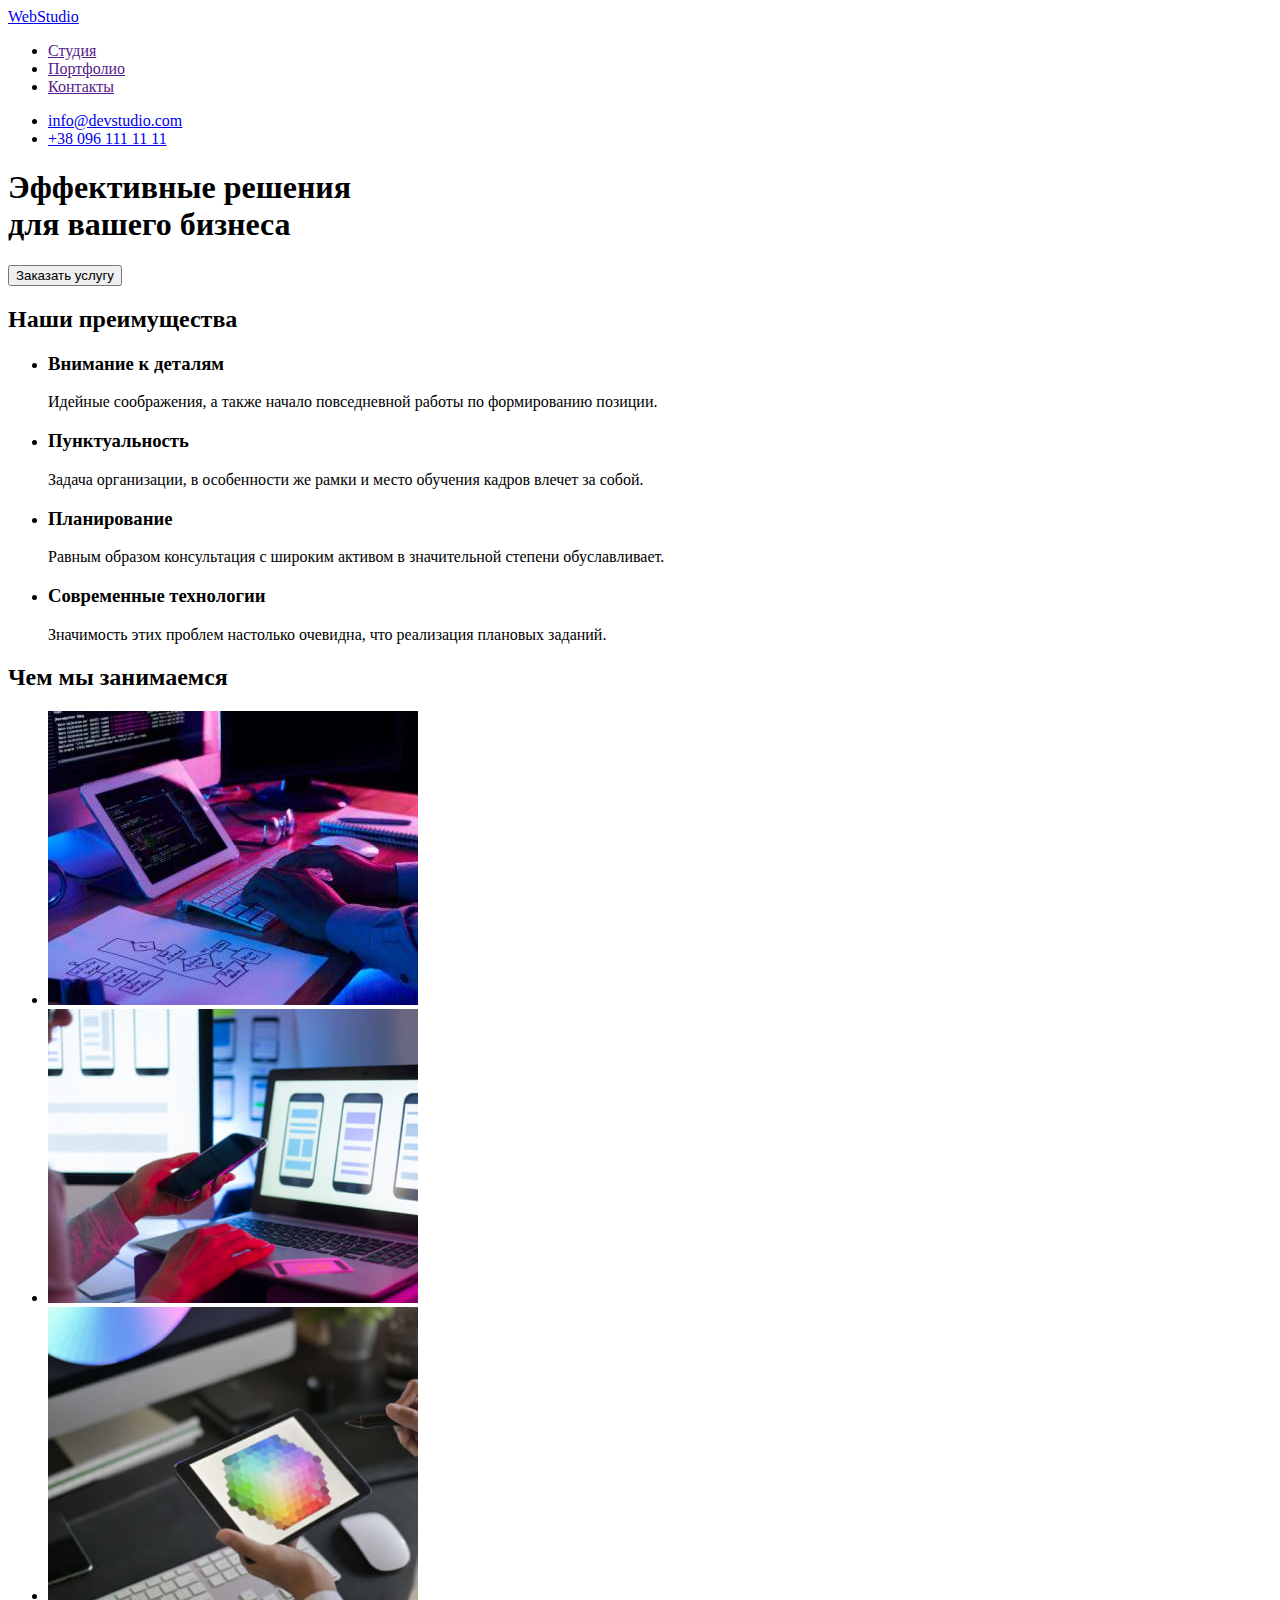
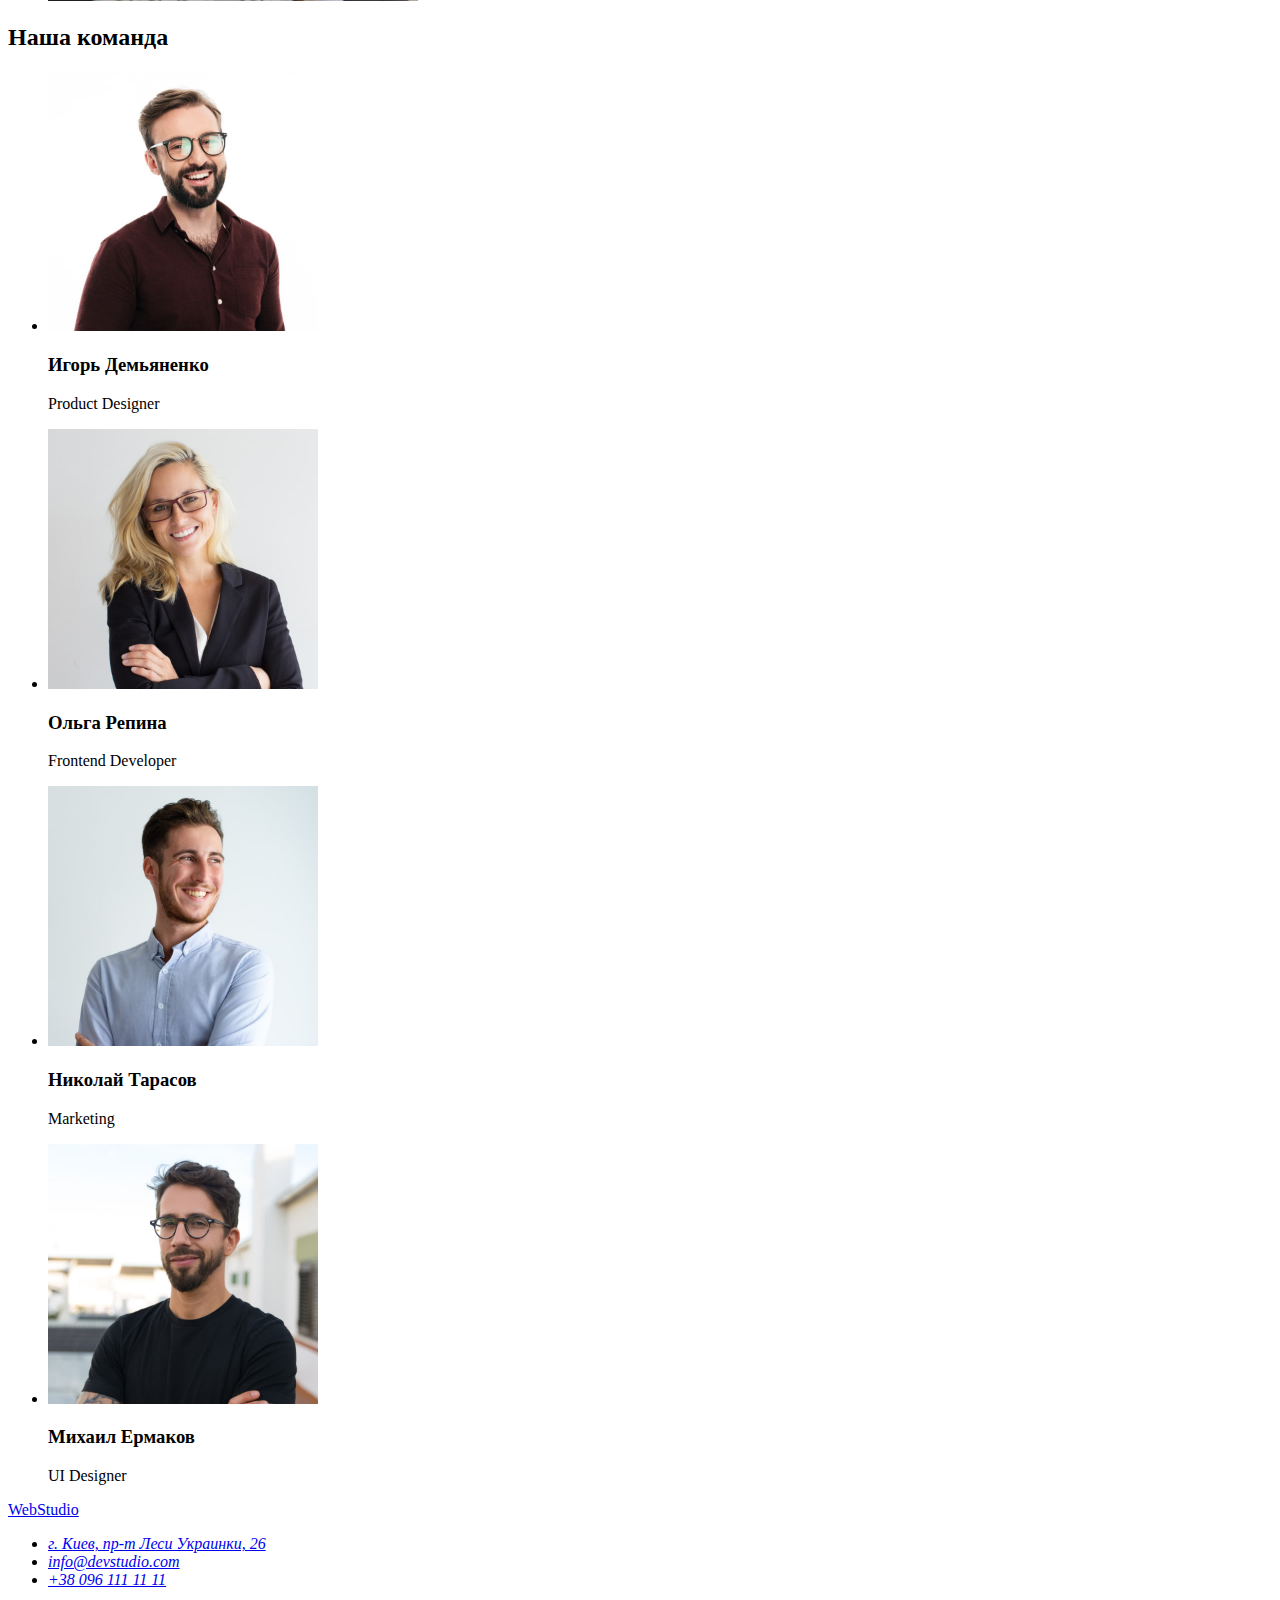
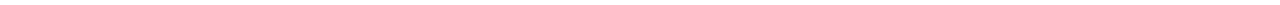
==== index.html @ e8d20535 "start" ====
<!DOCTYPE html>
<html lang="ru">
  <head>
    <meta charset="UTF-8" />
    <meta http-equiv="X-UA-Compatible" content="IE=edge" />
    <meta name="viewport" content="width=device-width, initial-scale=1.0" />
    <title>Document</title>
  </head>
  <body>
    <!--Шапка-->
    <header>
      <nav>
        <a href="/">WebStudio</a>

        <ul>
          <li><a href="">Студия</a></li>
          <li><a href="">Портфолио</a></li>
          <li><a href="">Контакты</a></li>
        </ul>
      </nav>

      <ul>
        <li><a href="mailto:info@devstudio.com">info@devstudio.com</a></li>
        <li><a href="tel:+380961111111">+38 096 111 11 11</a></li>
      </ul>
    </header>

    <main>
      <!--Эффективные решения для вашего бизнеса-->
      <section>
        <h1>
          Эффективные решения <br />
          для вашего бизнеса
        </h1>
        <button type="button">Заказать услугу</button>
      </section>

      <!--Внимание к деталям\Пунктуальность\Планирование\Современные технологии\-->
      <section>
        <h2>Наши преимущества</h2>
        <!--!!!Этого нет на макете!!!-->
        <ul>
          <li>
            <h3>Внимание к деталям</h3>
            <p>
              Идейные соображения, а также начало повседневной работы по
              формированию позиции.
            </p>
          </li>
          <li>
            <h3>Пунктуальность</h3>
            <p>
              Задача организации, в особенности же рамки и место обучения кадров
              влечет за собой.
            </p>
          </li>
          <li>
            <h3>Планирование</h3>
            <p>
              Равным образом консультация с широким активом в значительной
              степени обуславливает.
            </p>
          </li>
          <li>
            <h3>Современные технологии</h3>
            <p>
              Значимость этих проблем настолько очевидна, что реализация
              плановых заданий.
            </p>
          </li>
        </ul>
      </section>

      <!--Чем мы занимаемся-->
      <section>
        <h2>Чем мы занимаемся</h2>
        <ul>
          <li>
            <img
              src="./images/sevicepc.jpg"
              alt="Использование современной компьютерной техники"
              width="370"
            />
          </li>
          <li>
            <img
              src="./images/servicetlf.jpg"
              alt="Использование современного телефона для рассылки сообщений через компьютер"
              width="370"
            />
          </li>
          <li>
            <img
              src="./images/servicecolors.jpg"
              alt="Круг с цветовым спектром"
              width="370"
            />
          </li>
        </ul>
      </section>

      <!--Наша команда-->
      <section>
        <h2>Наша команда</h2>

        <ul>
          <li>
            <img
              src="./images/igorproductdesigner.jpg"
              alt="Изображен Игорь Демьяненко, дизайнер, брюнет с бородой в корчневой рубашке и очках"
              width="270"
            />

            <h3>Игорь Демьяненко</h3>
            <p>Product Designer</p>
          </li>
          <li>
            <img
              src="./images/olgafrontenddeveloper.jpg"
              alt="Изображена Ольга Репина, фронтенд-разработчик, блондинка в очках"
              width="270"
            />

            <h3>Ольга Репина</h3>
            <p>Frontend Developer</p>
          </li>
          <li>
            <img
              src="./images/nikolaymarketing.jpg"
              alt="Изображен Николай Тарасов, сотрудник отдела маркетинга, молодой человек с бородой в белой рубашке"
              width="270"
            />

            <h3>Николай Тарасов</h3>
            <p>Marketing</p>
          </li>
          <li>
            <img
              src="./images/michaildesigner.jpg"
              alt="Изображен Михаил Ермаков, дизайнер, молодой человек с бородой в черной футболке"
              width="270"
            />

            <h3>Михаил Ермаков</h3>
            <p>UI Designer</p>
          </li>
        </ul>
      </section>
    </main>

    <!--Футер-->
    <footer>
      <a href="/">WebStudio</a>

      <address>
        <ul>
          <li>
            <a href="https://goo.gl/maps/nk7uNHykZLFtEG5r5"
              >г. Киев, пр-т Леси Украинки, 26</a
            >
          </li>
          <li><a href="mailto:info@devstudio.com">info@devstudio.com</a></li>
          <li><a href="tel:+380961111111">+38 096 111 11 11</a></li>
        </ul>
      </address>
    </footer>
  </body>
</html>
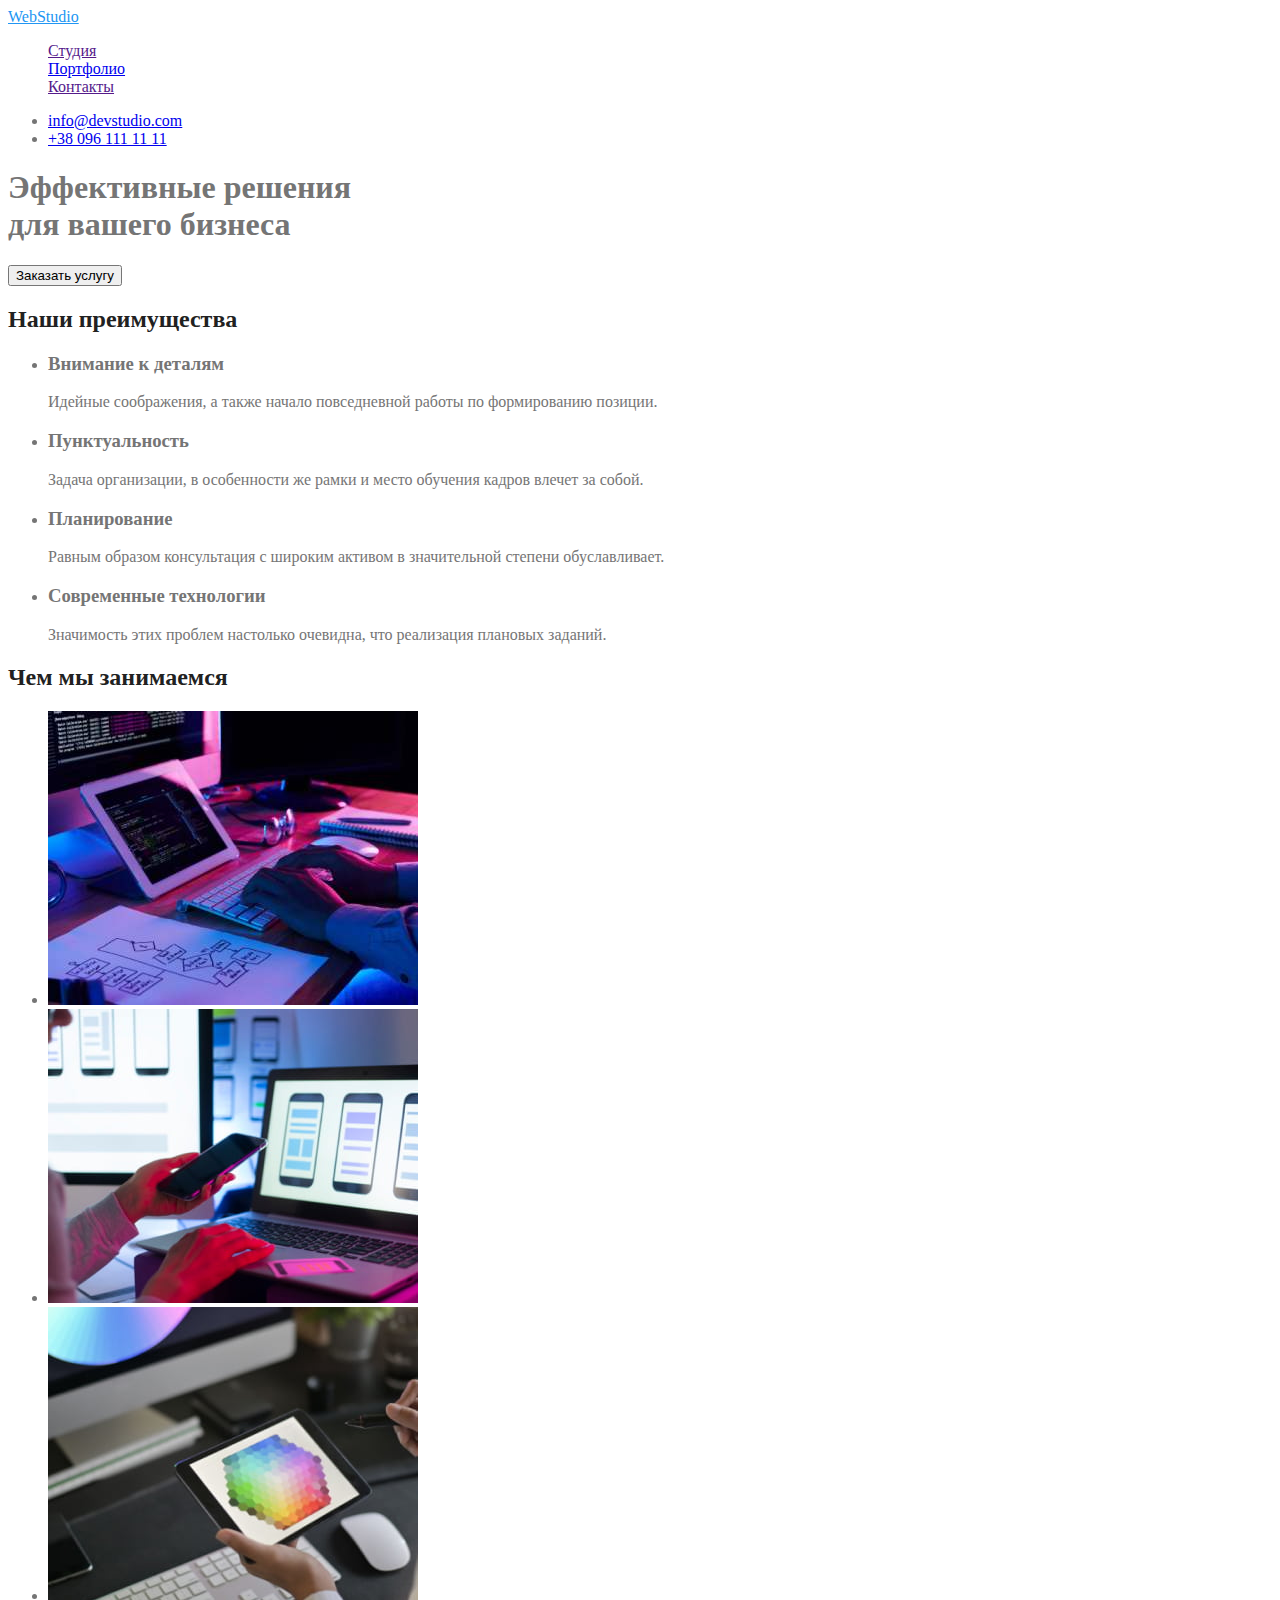
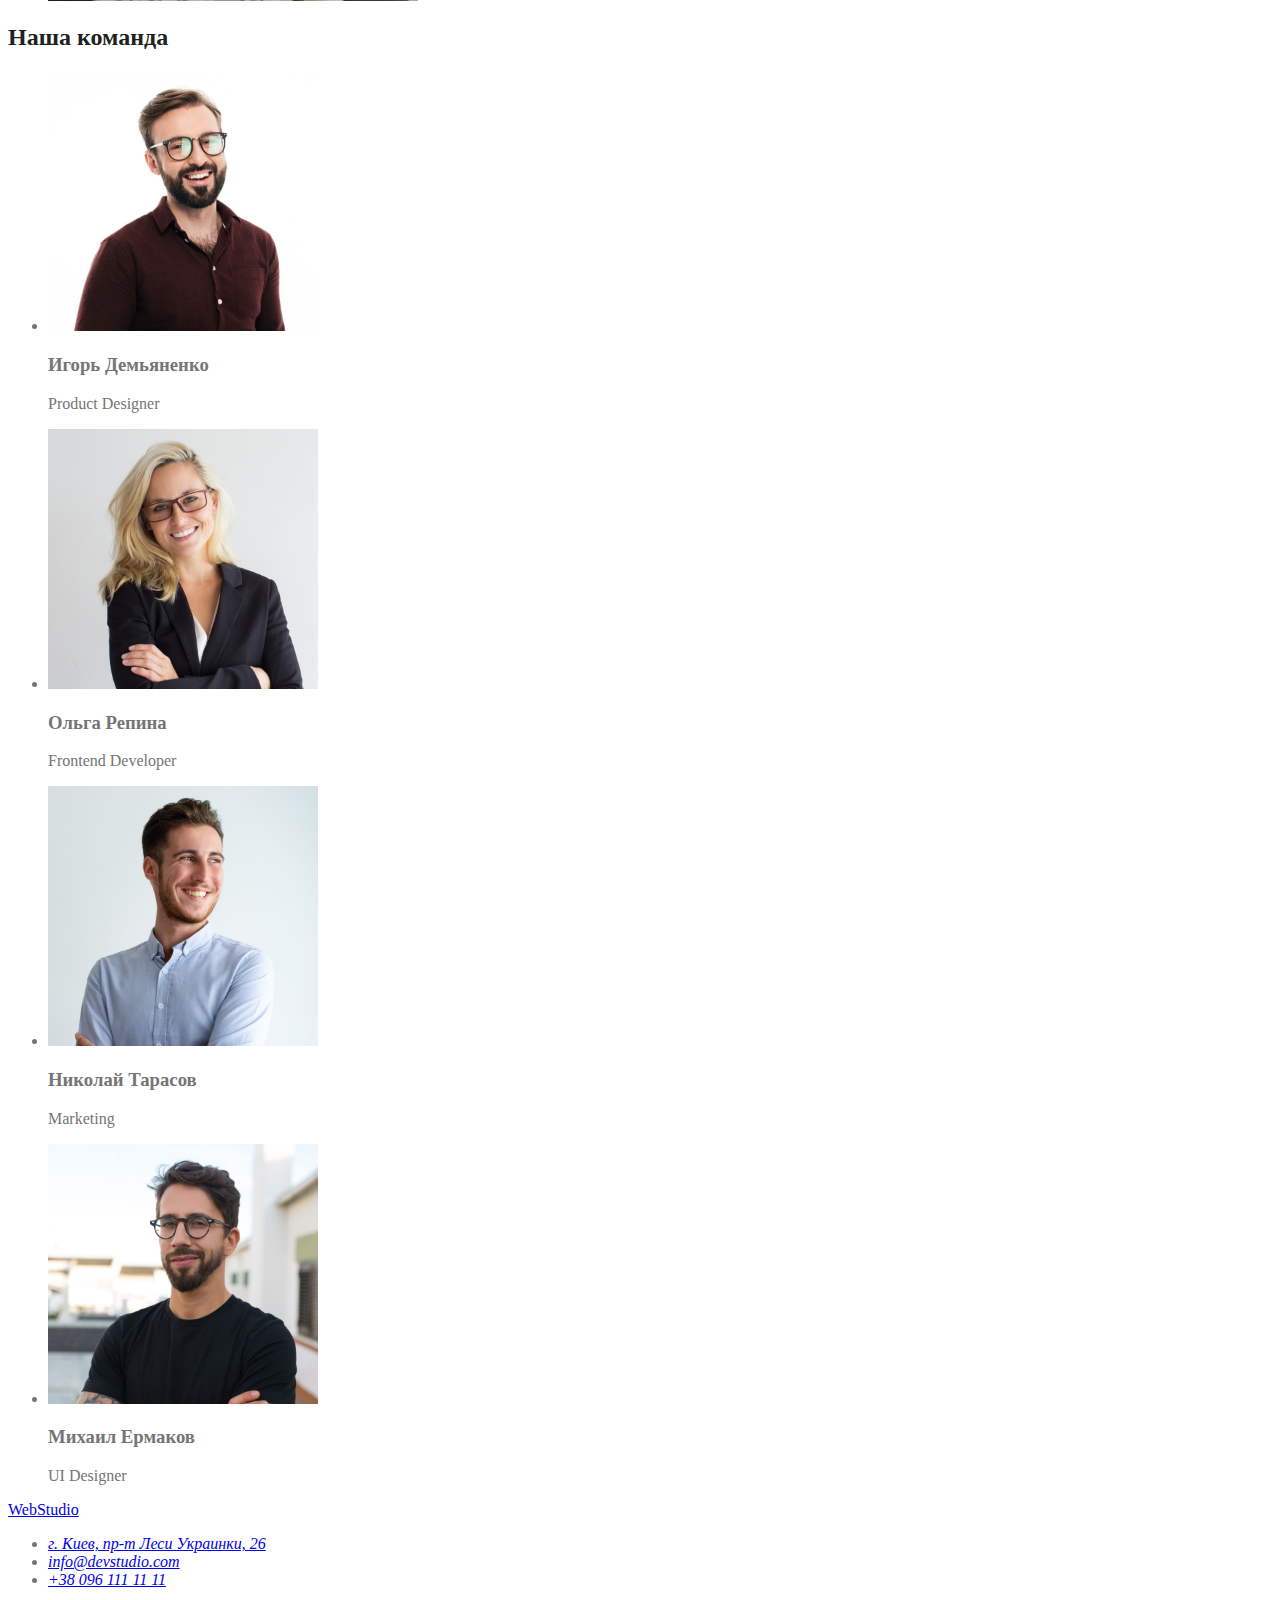
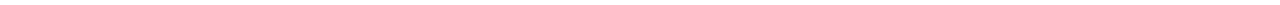
==== commit 8c456b55: "add portfolio" ====
--- a/index.html
+++ b/index.html
@@ -5,21 +5,22 @@
     <meta http-equiv="X-UA-Compatible" content="IE=edge" />
     <meta name="viewport" content="width=device-width, initial-scale=1.0" />
     <title>Document</title>
+    <link rel="stylesheet" href="./css/styless.css" />
   </head>
   <body>
     <!--Шапка-->
     <header>
       <nav>
-        <a href="/">WebStudio</a>
+        <a href="/" class="logo">WebStudio</a>
 
-        <ul>
+        <ul class="site-nav list">
           <li><a href="">Студия</a></li>
-          <li><a href="">Портфолио</a></li>
+          <li><a href="./portfolio.html" target="_blank">Портфолио</a></li>
           <li><a href="">Контакты</a></li>
         </ul>
       </nav>
 
-      <ul>
+      <ul class="contact-nav">
         <li><a href="mailto:info@devstudio.com">info@devstudio.com</a></li>
         <li><a href="tel:+380961111111">+38 096 111 11 11</a></li>
       </ul>
@@ -35,9 +36,10 @@
         <button type="button">Заказать услугу</button>
       </section>
 
-      <!--Внимание к деталям\Пунктуальность\Планирование\Современные технологии\-->
-      <section>
-        <h2>Наши преимущества</h2>
+      <!--Внимание к деталям\Пунктуальность\Планирование\Современные технологии
+        Наши преимущества\-->
+      <section class="section">
+        <h2 class="section-title">Наши преимущества</h2>
         <!--!!!Этого нет на макете!!!-->
         <ul>
           <li>
@@ -72,8 +74,8 @@
       </section>
 
       <!--Чем мы занимаемся-->
-      <section>
-        <h2>Чем мы занимаемся</h2>
+      <section class="section">
+        <h2 class="section-title">Чем мы занимаемся</h2>
         <ul>
           <li>
             <img
@@ -100,8 +102,8 @@
       </section>
 
       <!--Наша команда-->
-      <section>
-        <h2>Наша команда</h2>
+      <section class="section">
+        <h2 class="section-title">Наша команда</h2>
 
         <ul>
           <li>
--- a/css/styless.css
+++ b/css/styless.css
@@ -0,0 +1,30 @@
+body {
+  background-color: #ffffff;
+  color: #757575;
+}
+/*Шапка */
+.logo {
+  color: #2196f3;
+}
+.list {
+  list-style: none;
+}
+
+/*Main*/
+.section-title {
+  color: #212121;
+}
+/*основные шрифты 
+
+h1 #FFFFFF
+blue #2196F3
+
+ h3 background: #212121;
+text background: #757575; 
+
+h2 #757575
+h2 #757575
+names #757575
+position #757575
+
+*/
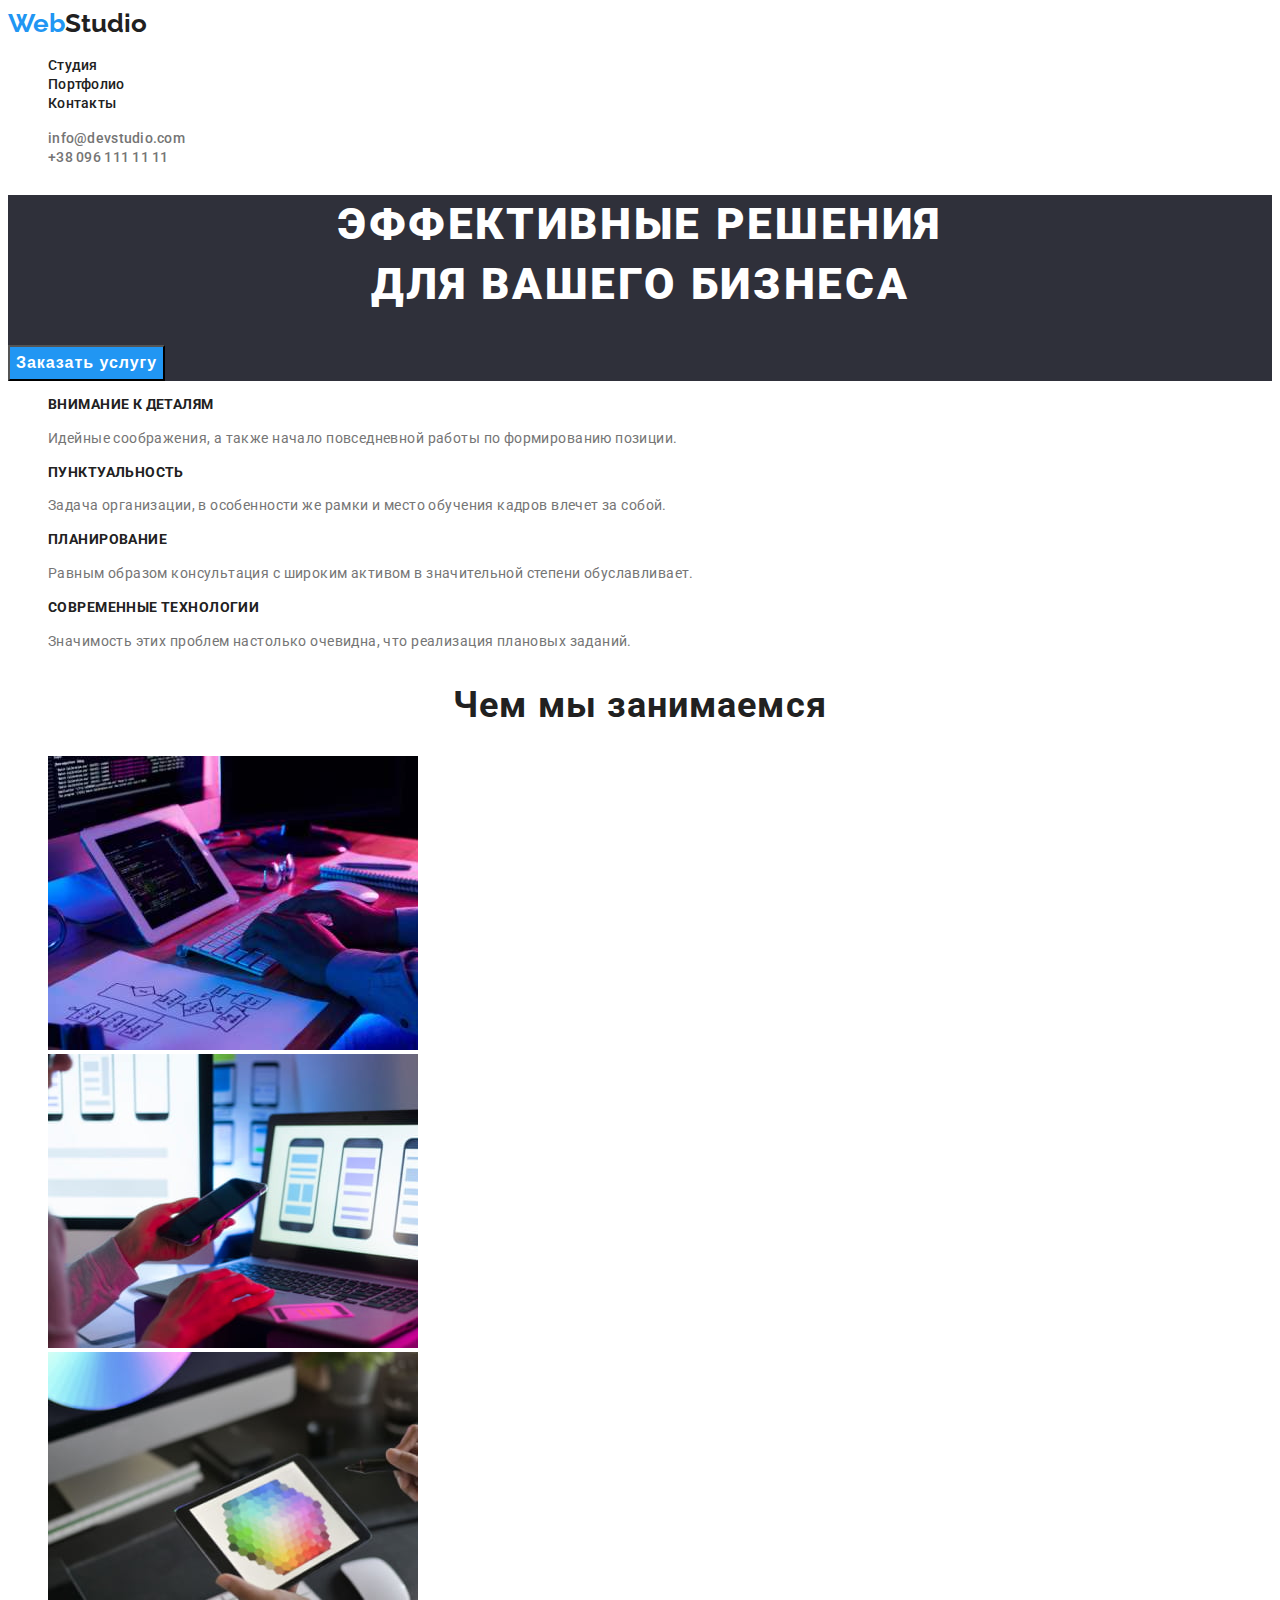
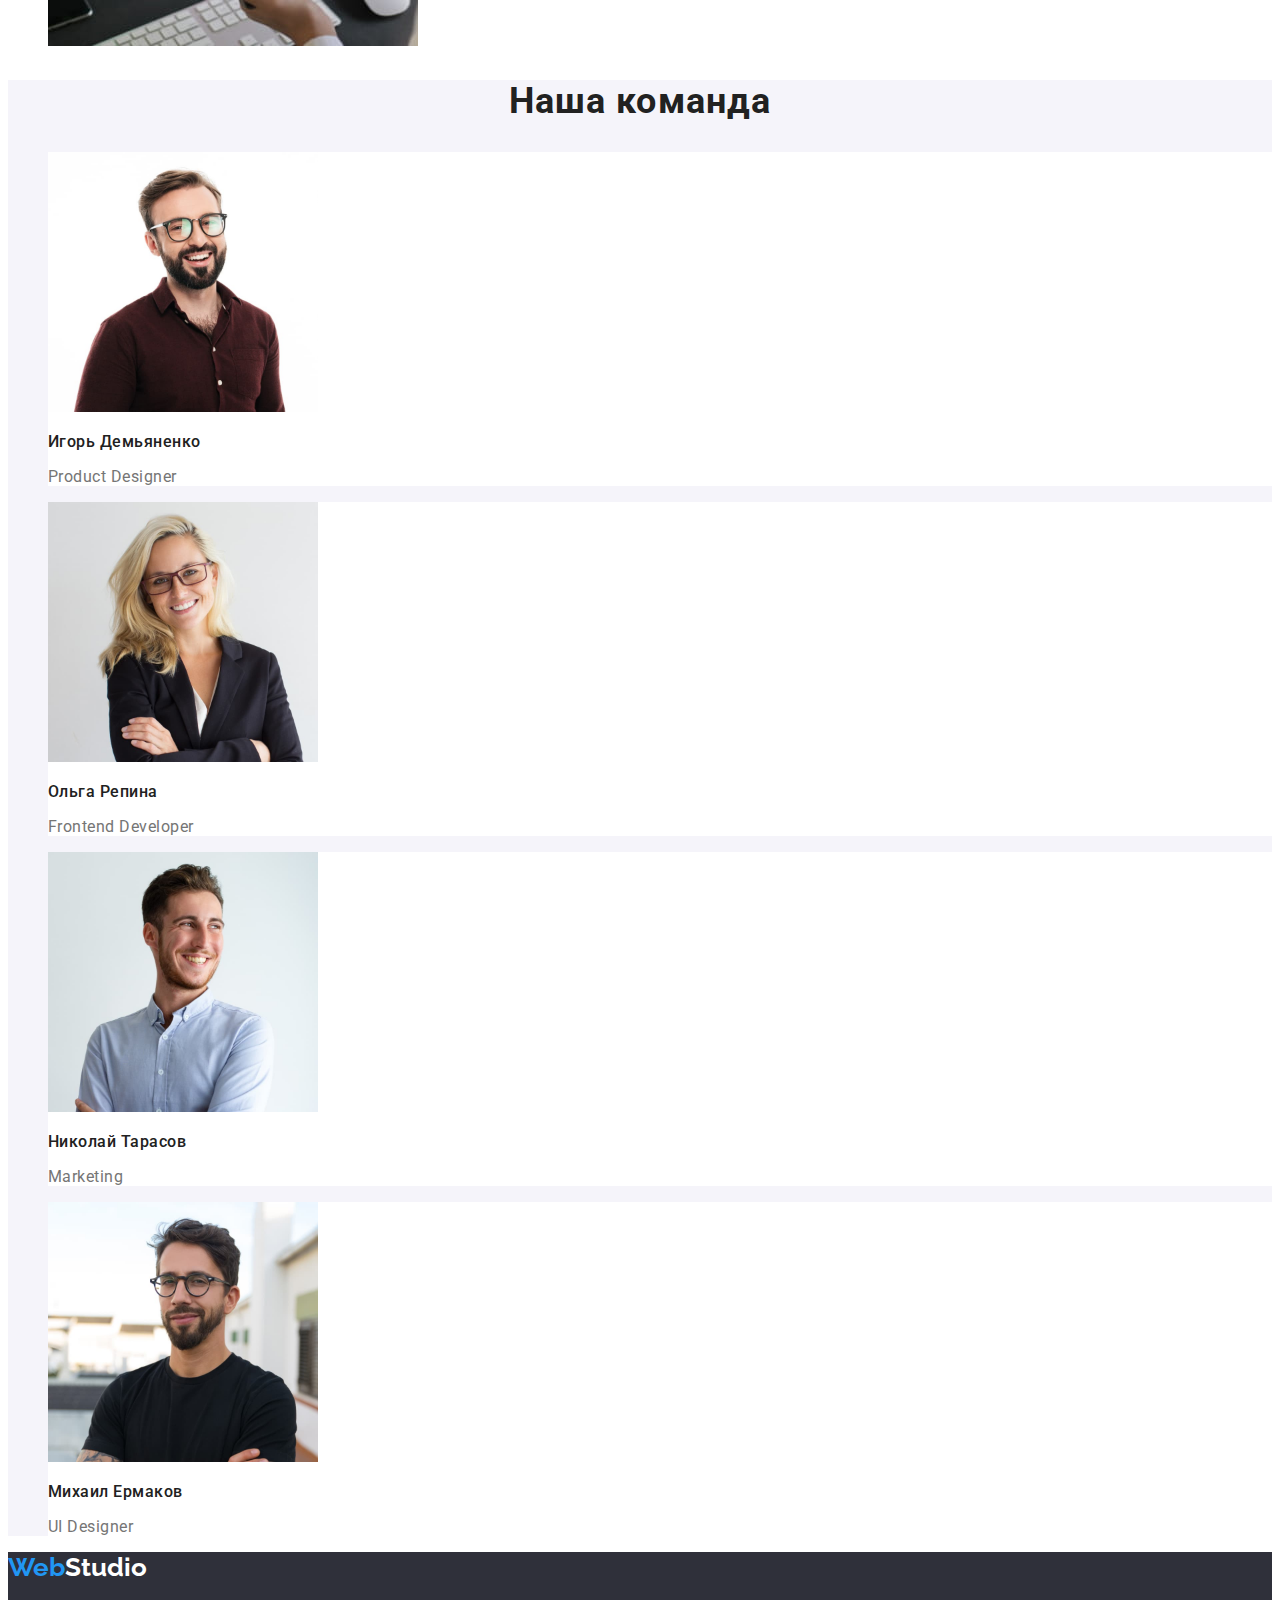
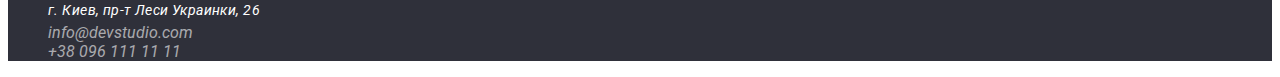
==== commit 947d90af: "add styles" ====
--- a/index.html
+++ b/index.html
@@ -4,79 +4,100 @@
     <meta charset="UTF-8" />
     <meta http-equiv="X-UA-Compatible" content="IE=edge" />
     <meta name="viewport" content="width=device-width, initial-scale=1.0" />
-    <title>Document</title>
-    <link rel="stylesheet" href="./css/styless.css" />
+    <title>WebStudio</title>
+    <link rel="preconnect" href="https://fonts.googleapis.com" />
+    <link rel="preconnect" href="https://fonts.gstatic.com" crossorigin />
+    <link
+      href="https://fonts.googleapis.com/css2?family=Raleway:wght@700&family=Roboto:wght@400;500;700;900&display=swap"
+      rel="stylesheet"
+    />
+    <link rel="stylesheet" href="./css/styles.css" />
   </head>
   <body>
     <!--Шапка-->
-    <header>
+    <header class="header">
       <nav>
-        <a href="/" class="logo">WebStudio</a>
+        <a href="/" class="logo link"
+          >Web<span class="header-logo-accent">Studio</span></a
+        >
 
-        <ul class="site-nav list">
-          <li><a href="">Студия</a></li>
-          <li><a href="./portfolio.html" target="_blank">Портфолио</a></li>
-          <li><a href="">Контакты</a></li>
+        <ul class="header-nav list">
+          <li><a class="header-nav-link link" href="">Студия</a></li>
+          <li>
+            <a class="header-nav-link link" href="./portfolio.html" target="_blank"
+              >Портфолио</a
+            >
+          </li>
+          <li><a class="header-nav-link link" href="">Контакты</a></li>
         </ul>
       </nav>
 
-      <ul class="contact-nav">
-        <li><a href="mailto:info@devstudio.com">info@devstudio.com</a></li>
-        <li><a href="tel:+380961111111">+38 096 111 11 11</a></li>
+      <ul class="header-contact list">
+        <li>
+          <a class="header-contact-link link" href="mailto:info@devstudio.com"
+            >info@devstudio.com</a
+          >
+        </li>
+        <li>
+          <a class="header-contact-link link" href="tel:+380961111111"
+            >+38 096 111 11 11</a
+          >
+        </li>
       </ul>
     </header>
 
     <main>
       <!--Эффективные решения для вашего бизнеса-->
-      <section>
-        <h1>
+      <section class="hero">
+        <h1 class="hero-title">
           Эффективные решения <br />
           для вашего бизнеса
         </h1>
-        <button type="button">Заказать услугу</button>
+        <button class="hero-button" type="button">Заказать услугу</button>
       </section>
 
       <!--Внимание к деталям\Пунктуальность\Планирование\Современные технологии
         Наши преимущества\-->
-      <section class="section">
-        <h2 class="section-title">Наши преимущества</h2>
-        <!--!!!Этого нет на макете!!!-->
-        <ul>
-          <li>
-            <h3>Внимание к деталям</h3>
-            <p>
+      <section class="benefits">
+        <!--Скрыла название заголовка секции с помощью hidden-->
+        <h2 class="benefits-h" hidden>Наши преимущества</h2>
+        
+        <ul class="benefits-list list">
+          <li class="benefits-item">
+            <h3 class="benefits-title">Внимание к деталям</h3>
+            <p class="benefits-text">
               Идейные соображения, а также начало повседневной работы по
               формированию позиции.
             </p>
           </li>
-          <li>
-            <h3>Пунктуальность</h3>
-            <p>
+          <li class="benefits-item">
+            <h3 class="benefits-title">Пунктуальность</h3>
+            <p class="benefits-text">
               Задача организации, в особенности же рамки и место обучения кадров
               влечет за собой.
             </p>
           </li>
-          <li>
-            <h3>Планирование</h3>
-            <p>
+          <li class="benefits-item">
+            <h3 class="benefits-title">Планирование</h3>
+            <p class="benefits-text">
               Равным образом консультация с широким активом в значительной
               степени обуславливает.
             </p>
           </li>
-          <li>
-            <h3>Современные технологии</h3>
-            <p>
+          <liclass="benefits-item">
+            <h3 class="benefits-title">Современные технологии</h3>
+            <p class="benefits-text">
               Значимость этих проблем настолько очевидна, что реализация
               плановых заданий.
             </p>
-          </li>
+          </liclass=>
         </ul>
       </section>
 
       <!--Чем мы занимаемся-->
-      <section class="section">
-        <h2 class="section-title">Чем мы занимаемся</h2>
-        <ul>
+      <section class="work">
+        <h2 class="work-title">Чем мы занимаемся</h2>
+        <ul class="work-list list">
           <li>
             <img
               src="./images/sevicepc.jpg"
@@ -102,67 +123,75 @@
       </section>
 
       <!--Наша команда-->
-      <section class="section">
-        <h2 class="section-title">Наша команда</h2>
+      <section class="employees">
+        <h2 class="employees-title">Наша команда</h2>
 
-        <ul>
-          <li>
+        <ul class="employees-list list">
+          <li class="employees-item">
             <img
               src="./images/igorproductdesigner.jpg"
               alt="Изображен Игорь Демьяненко, дизайнер, брюнет с бородой в корчневой рубашке и очках"
               width="270"
             />
 
-            <h3>Игорь Демьяненко</h3>
-            <p>Product Designer</p>
+            <h3 class="employees-name">Игорь Демьяненко</h3>
+            <p class="employees-position">Product Designer</p>
           </li>
-          <li>
+          <li class="employees-item">
             <img
               src="./images/olgafrontenddeveloper.jpg"
               alt="Изображена Ольга Репина, фронтенд-разработчик, блондинка в очках"
               width="270"
             />
 
-            <h3>Ольга Репина</h3>
-            <p>Frontend Developer</p>
+            <h3 class="employees-name">Ольга Репина</h3>
+            <p class="employees-position">Frontend Developer</p>
           </li>
-          <li>
+          <li class="employees-item">
             <img
               src="./images/nikolaymarketing.jpg"
               alt="Изображен Николай Тарасов, сотрудник отдела маркетинга, молодой человек с бородой в белой рубашке"
               width="270"
             />
 
-            <h3>Николай Тарасов</h3>
-            <p>Marketing</p>
+            <h3 class="employees-name">Николай Тарасов</h3>
+            <p class="employees-position">Marketing</p>
           </li>
-          <li>
+          <li class="employees-item">
             <img
               src="./images/michaildesigner.jpg"
               alt="Изображен Михаил Ермаков, дизайнер, молодой человек с бородой в черной футболке"
               width="270"
             />
 
-            <h3>Михаил Ермаков</h3>
-            <p>UI Designer</p>
+            <h3 class="employees-name">Михаил Ермаков</h3>
+            <p class="employees-position">UI Designer</p>
           </li>
         </ul>
       </section>
     </main>
 
-    <!--Футер-->
-    <footer>
-      <a href="/">WebStudio</a>
+    <!--FOOTER-->
+    <footer class="footer">
+      <a class="logo link" href="/" 
+        >Web<span class="footer-logo-accent">Studio</span></a
+      >
 
-      <address>
-        <ul>
-          <li>
-            <a href="https://goo.gl/maps/nk7uNHykZLFtEG5r5"
+      <address classt="footer-addr">
+        <ul class="footer-addr-list list">
+          <li> 
+            <a class="footer-addr-link link" href="https://goo.gl/maps/nk7uNHykZLFtEG5r5" target="_blank"
               >г. Киев, пр-т Леси Украинки, 26</a
             >
           </li>
-          <li><a href="mailto:info@devstudio.com">info@devstudio.com</a></li>
-          <li><a href="tel:+380961111111">+38 096 111 11 11</a></li>
+          <li>
+            <a class="footer-mail-link link" href="mailto:info@devstudio.com"
+              >info@devstudio.com</a
+            >
+          </li>
+          <li>
+            <a class="footer-phone-link link" href="tel:+380961111111">+38 096 111 11 11</a>
+          </li>
         </ul>
       </address>
     </footer>
--- a/css/styles.css
+++ b/css/styles.css
@@ -0,0 +1,203 @@
+/* Шрифты
+Roboto:
+Regular 400
+Medium 500
+Bold 700
+Black 900*
+Raleway:
+Bold 700
+*/
+:root {
+  --main-title-color: #ffffff;
+  --title-color: #212121;
+  --text-color: #757575;
+  --accent-color: #2196f3;
+  --secondary-background-color: #2f303a;
+  --other-background-color: #f5f4fa;
+}
+
+body {
+  font-family: Roboto, sans-serif;
+  font-weight: 400;
+  background-color: #ffffff;
+  color: #757575;
+}
+/*список не маркированный*/
+.list {
+  list-style: none;
+}
+/*ссылки без подчеркивания*/
+.link {
+  text-decoration: none;
+}
+/*=====HEADER======*/
+/*Логотип в HEDER*/
+.logo {
+  font-family: Raleway, sans-serif;
+  font-weight: 700;
+  font-size: 26px;
+  line-height: 1.19;
+  color: var(--accent-color);
+}
+.header-logo-accent {
+  color: var(--title-color);
+}
+/*Навигация в HEDER*/
+.header-nav-link {
+  font-size: 14px;
+  font-style: normal;
+  font-weight: 500;
+  line-height: 1.14;
+  letter-spacing: 0.02em;
+  color: var(--title-color);
+}
+.header-nav-link:hover,
+.header-nav-link:focus {
+  color: var(--accent-color);
+}
+/*Почта телефон в шапке*/
+.header-contact-link {
+  font-size: 14px;
+  font-style: normal;
+  font-weight: 500;
+  line-height: 1.14;
+  letter-spacing: 0.02em;
+  color: var(--text-color);
+}
+.header-contact-link:hover,
+.header-contact-link:focus {
+  color: var(--accent-color);
+}
+/*======MAIN=====*/
+/*Hero*/
+.hero {
+  background-color: var(--secondary-background-color);
+}
+.hero-title {
+  font-size: 44px;
+  font-weight: 900;
+  line-height: 1.36;
+  letter-spacing: 0.06em;
+  text-transform: uppercase;
+  text-align: center;
+  color: var(--main-title-color);
+}
+.hero-button {
+  font-size: 16px;
+  font-weight: 700;
+  line-height: 1.88;
+  letter-spacing: 0.06em;
+  vertical-align: center;
+  color: var(--main-title-color);
+  background-color: var(--accent-color);
+}
+/*Наши преимущества
+Внимание к деталям\Пунктуальность\Планирование\Современные технологии*/
+.benefits-title {
+  font-size: 14px;
+  font-weight: 700;
+  line-height: 1.14;
+  letter-spacing: 0.03em;
+  text-align: left;
+  text-transform: uppercase;
+  color: var(--title-color);
+}
+.benefits-text {
+  font-size: 14px;
+  font-weight: 400;
+  line-height: 1.71;
+  letter-spacing: 0.03em;
+  text-align: left;
+}
+/*Чем мы занимаемся*/
+.work-title {
+  font-size: 36px;
+  font-weight: 700;
+  line-height: 1.17;
+  letter-spacing: 0.03em;
+  text-align: center;
+  color: var(--title-color);
+}
+/*Наша команда*/
+.employees {
+  background-color: var(--other-background-color);
+}
+.employees-item {
+  background-color: var(--main-title-color);
+}
+.employees-title {
+  font-size: 36px;
+  font-weight: 700;
+  line-height: 1.17;
+  letter-spacing: 0.03em;
+  text-align: center;
+  color: var(--title-color);
+}
+.employees-name {
+  font-size: 16px;
+  font-weight: 500;
+  line-height: 1.19;
+  letter-spacing: 0.03em;
+  color: var(--title-color);
+}
+.employees-position {
+  font-size: 16px;
+  font-weight: 400;
+  line-height: 1.19;
+  letter-spacing: 0.03em;
+}
+/*--FOOTER--*/
+.footer {
+  background-color: var(--secondary-background-color);
+}
+.footer-logo-accent {
+  color: var(--main-title-color);
+}
+.footer-addr-link {
+  font-size: 14px;
+  font-weight: 400;
+  line-height: 1.71;
+  letter-spacing: 0.03em;
+  color: var(--main-title-color);
+}
+.footer-mail-link,
+.footer-phone-link {
+  color: rgba(255, 255, 255, 0.6);
+}
+/*=====РАЗМЕТКА ДЛЯ ПОРТФОЛИО========*/
+/*ККНОПКИ*/
+.portfolio-button {
+  font-size: 16px;
+  font-weight: 500;
+  line-height: 1.62;
+  letter-spacing: 0.03em;
+  text-align: center;
+  color: var(--title-colorr);
+  background-color: var(--other-background-color);
+}
+.portfolio-button:hover,
+.portfolio-button :focus {
+  font-size: 16px;
+  font-weight: 500;
+  line-height: 1.62;
+  letter-spacing: 0.03em;
+  text-align: center;
+  color: var(--main-title-color);
+  background-color: var(--accent-color);
+}
+/*КАРТОЧКИ*/
+.cards-h {
+  font-size: 18px;
+  font-weight: 700;
+  line-height: 2;
+  letter-spacing: 0.06em;
+  color: var(--title-color);
+}
+.cards-text {
+  font-size: 16px;
+  font-style: normal;
+  font-weight: 400;
+  line-height: 1.88;
+  letter-spacing: 0.03em;
+  color: var(--text-color);
+}
